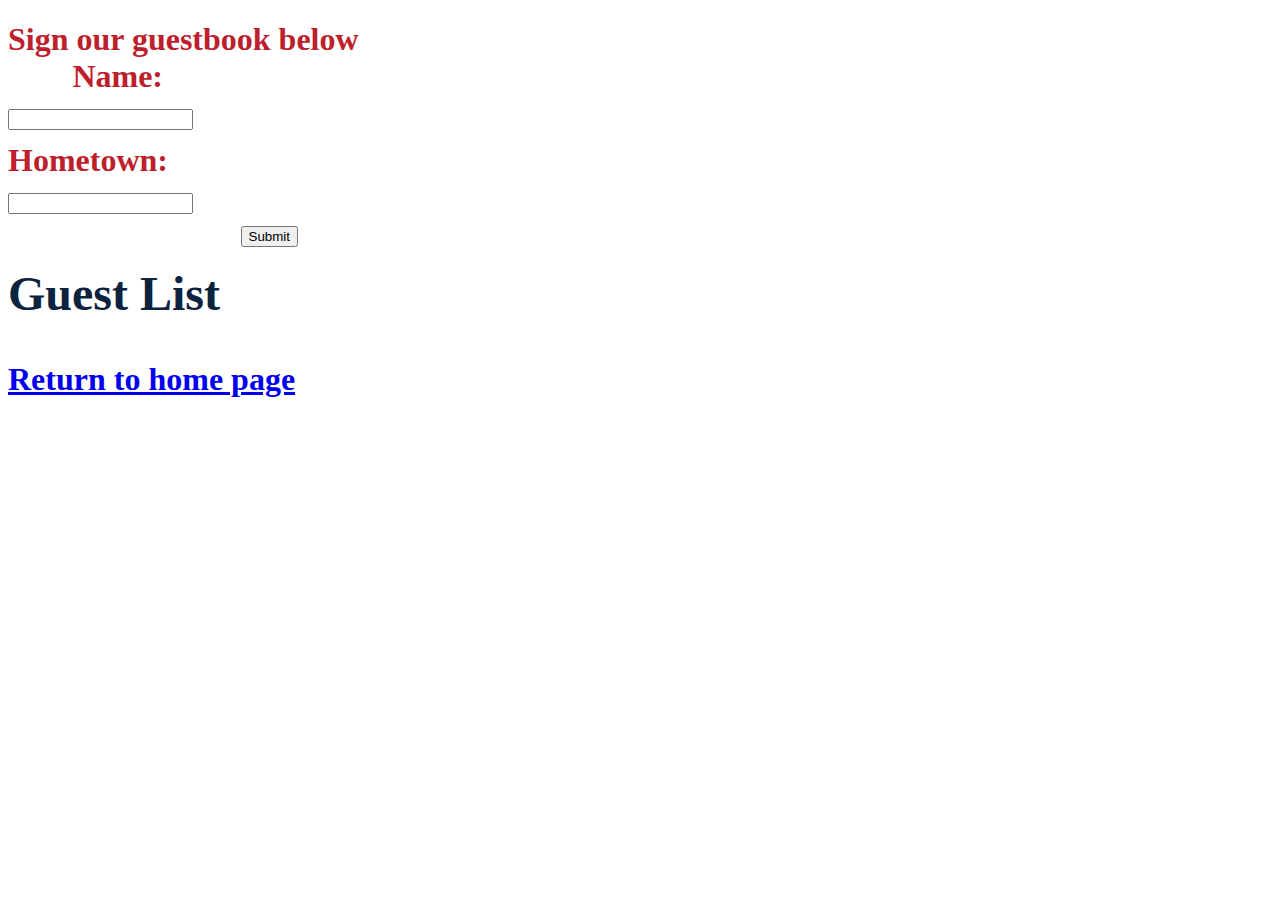
==== guestbook.html @ a0e46b69 "Not sure" ====
<!DOCTYPE html>
<html>

<head>
  <meta charset="utf-8">
  <meta name="viewport" content="width=device-width">
  <title>guestbook</title>
  <link href="style.css" rel="stylesheet" type="text/css" />
</head>

<body>
  <h1>Sign our guestbook below</</h1>
  <form action="#" onsubmit="return submitForm(this.name, this.hometown);">
    <label>Name:</label>
    <input id="name"/><br />
    <label>Hometown:</label>
    <input id="hometown" /><br />
    <input type="submit"
  </form>
  <h2>Guest List</h2>
  <ol>
    <!-- Example hard-coded date
    <li>Brian Toone. Birmingham, Alabama</li>
    <li>John Smith Mephis, Tennessee</li>
    -->
  </ol>
  <a href="index.html">Return to home page</a>
  <script src="script.js"></script>
</body>

  <html>
---- style.css ----
html, body {
  height: 100%;
  width: 100%;
}

h2 {
color: #0c2340; /* samford blue*/
}

h1 {
color:  #bd1f2d; 
}

h3{
color: #64CCC9
}

label {
  font-weight: bold;
  display:inline-block;
  width:155px;
  text-align:right;
}

input{
  margin-bottom: 12px;
}

input[type=submit] {
  float:right;
}

form{
width:290px;  
}
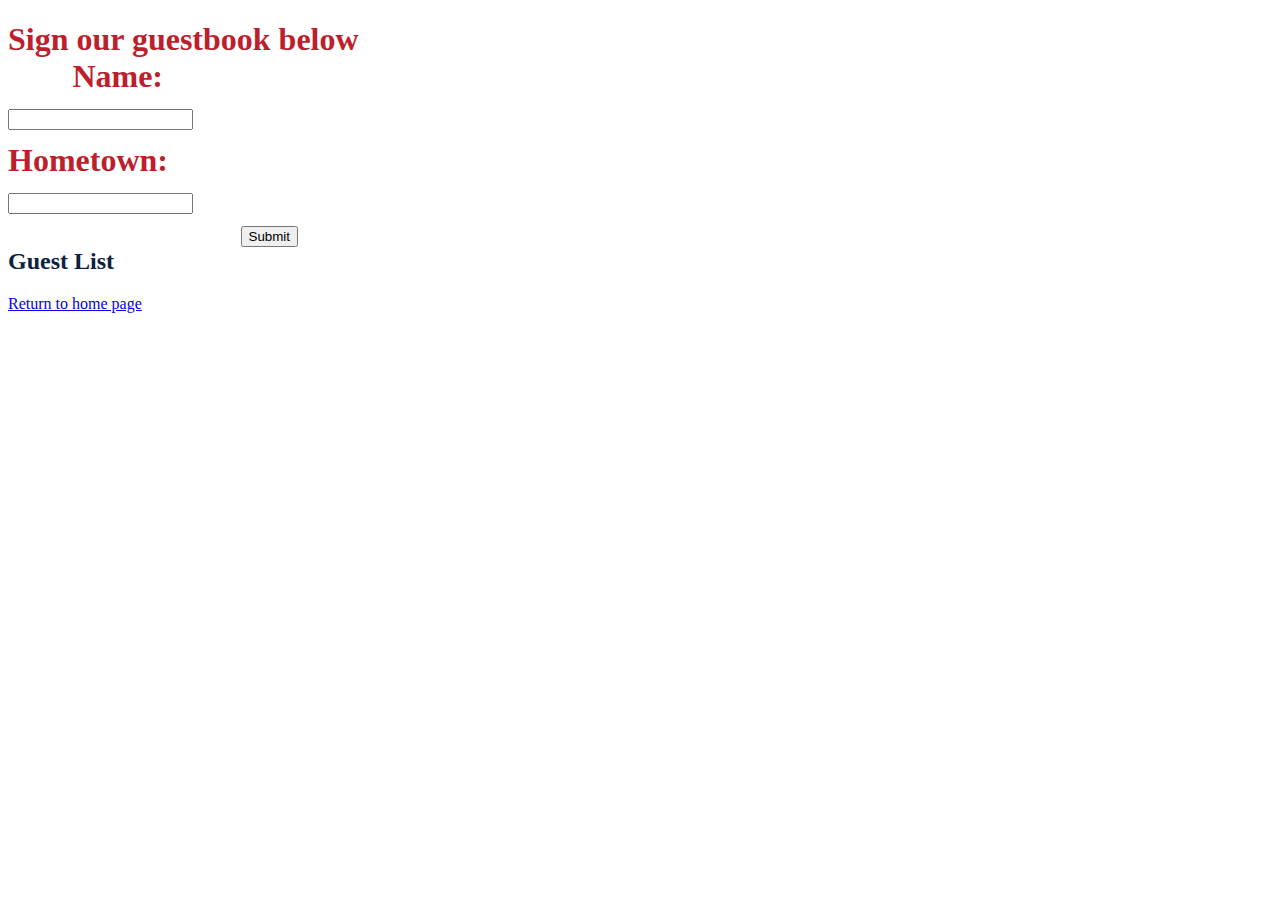
==== commit 8bc33015: "Stuff" ====
--- a/guestbook.html
+++ b/guestbook.html
@@ -15,10 +15,10 @@
     <input id="name"/><br />
     <label>Hometown:</label>
     <input id="hometown" /><br />
-    <input type="submit"
+    <input type="submit" />
   </form>
   <h2>Guest List</h2>
-  <ol>
+  <ol id="guestlist">
     <!-- Example hard-coded date
     <li>Brian Toone. Birmingham, Alabama</li>
     <li>John Smith Mephis, Tennessee</li>
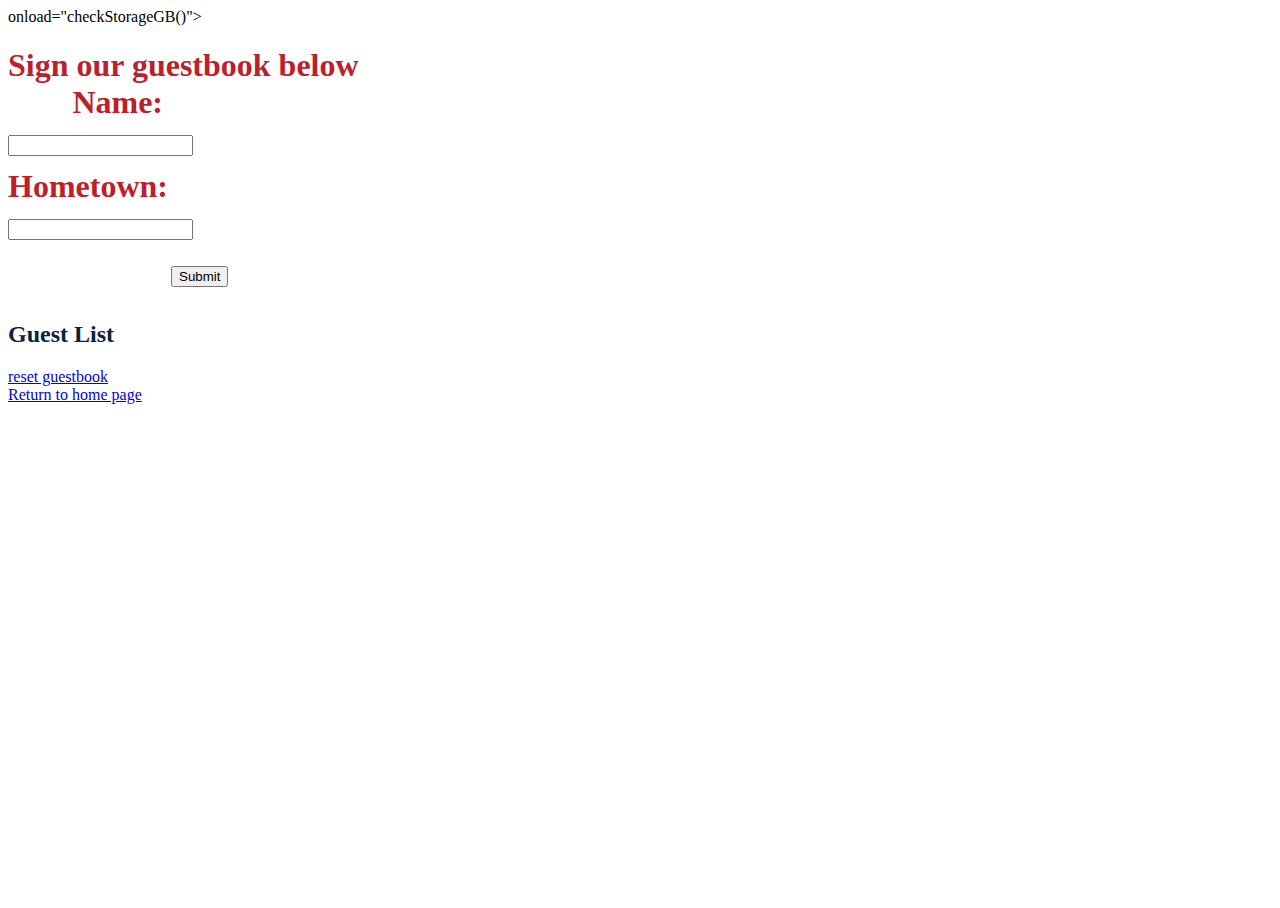
==== commit 8608b271: "stuff" ====
--- a/guestbook.html
+++ b/guestbook.html
@@ -8,13 +8,14 @@
   <link href="style.css" rel="stylesheet" type="text/css" />
 </head>
 
-<body>
+<body> onload="checkStorageGB()">
   <h1>Sign our guestbook below</</h1>
   <form action="#" onsubmit="return submitForm(this.name, this.hometown);">
     <label>Name:</label>
     <input id="name"/><br />
     <label>Hometown:</label>
     <input id="hometown" /><br />
+    <label> </label>
     <input type="submit" />
   </form>
   <h2>Guest List</h2>
@@ -24,6 +25,7 @@
     <li>John Smith Mephis, Tennessee</li>
     -->
   </ol>
+  <a href="#" onclick="if (confirm('are you sure?')) {clearStorageGB();} return false;">reset guestbook</a><br />
   <a href="index.html">Return to home page</a>
   <script src="script.js"></script>
 </body>
--- a/style.css
+++ b/style.css
@@ -26,10 +26,6 @@
   margin-bottom: 12px;
 }
 
-input[type=submit] {
-  float:right;
-}
-
 form{
 width:290px;  
 }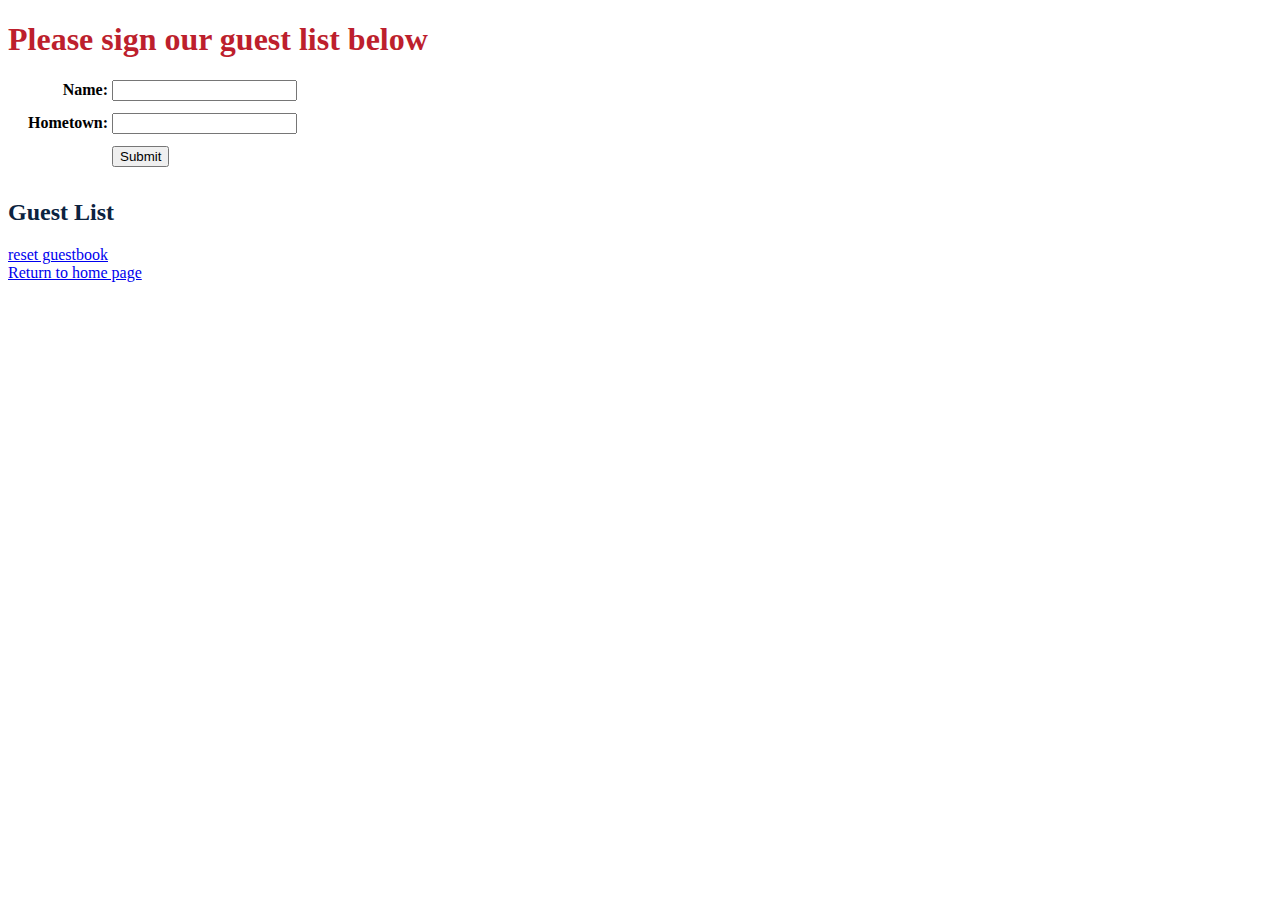
==== commit 60d572ba: "stuff" ====
--- a/guestbook.html
+++ b/guestbook.html
@@ -8,11 +8,11 @@
   <link href="style.css" rel="stylesheet" type="text/css" />
 </head>
 
-<body> onload="checkStorageGB()">
-  <h1>Sign our guestbook below</</h1>
-  <form action="#" onsubmit="return submitForm(this.name, this.hometown);">
+<body onload="loadRemote()">
+  <h1>Please sign our guest list below</h1>
+  <form action="#" onsubmit="return submitForm(this.name.value, this.hometown.value);">
     <label>Name:</label>
-    <input id="name"/><br />
+    <input id="name" /><br />
     <label>Hometown:</label>
     <input id="hometown" /><br />
     <label> </label>
@@ -20,14 +20,15 @@
   </form>
   <h2>Guest List</h2>
   <ol id="guestlist">
-    <!-- Example hard-coded date
+    <!-- Example hard-coded data
     <li>Brian Toone. Birmingham, Alabama</li>
-    <li>John Smith Mephis, Tennessee</li>
+    <li>John Smith. Memphis, Tennessee</li>
     -->
   </ol>
-  <a href="#" onclick="if (confirm('are you sure?')) {clearStorageGB();} return false;">reset guestbook</a><br />
+  <a href="#" onclick="if (confirm('are you sure?')) { clearStorageGB(); } return false;">reset guestbook</a><br />
   <a href="index.html">Return to home page</a>
+  <script src="https://cdnjs.cloudflare.com/ajax/libs/jquery/3.6.1/jquery.min.js"></script>
   <script src="script.js"></script>
 </body>
 
-  <html>+</html>--- a/style.css
+++ b/style.css
@@ -4,28 +4,28 @@
 }
 
 h2 {
-color: #0c2340; /* samford blue*/
+  color: #0c2340; /* samford blue */
 }
 
 h1 {
-color:  #bd1f2d; 
+  color: #bd1f2d;
 }
 
-h3{
-color: #64CCC9
+h3 {
+  color: #64CCC9
 }
 
 label {
   font-weight: bold;
   display:inline-block;
-  width:155px;
+  width:100px;
   text-align:right;
 }
 
-input{
+input {
   margin-bottom: 12px;
 }
 
-form{
-width:290px;  
+form {
+  width:290px;
 }